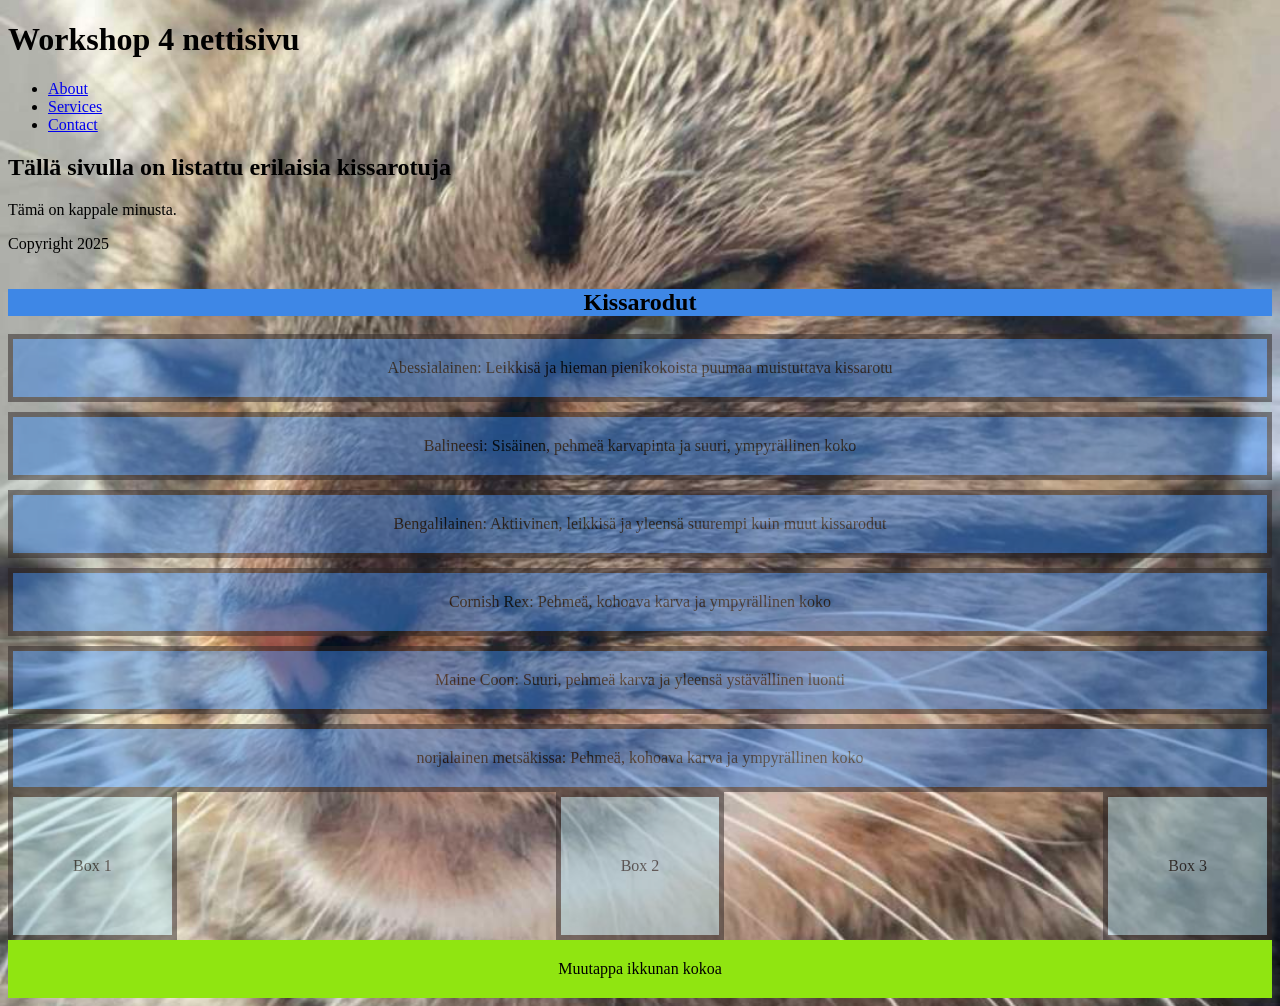
==== WS_04/Index.html @ 013d6362 "workshop 4 tekemistä" ====
<!DOCTYPE html>
<html lang="en">
<head>
    <meta charset="UTF-8">
    <meta name="viewport" content="width=device-width, initial-scale=1.0">
    <title>Document</title>
    <link rel="stylesheet" href="styles.css">
</head>
<body>
    <header>
  <h1>Workshop 4 nettisivu</h1>
  <nav>
    <ul>
      <li><a href="#about">About</a></li>
      <li><a href="#services">Services</a></li>
      <li><a href="#contact">Contact</a></li>
    </ul>
  </nav>
</header>

<main>
  <section id="about">
    <h2>Tällä sivulla on listattu erilaisia kissarotuja</h2>
    <p>Tämä on kappale minusta.</p>
  </section>
</main>

<footer>
  <p>Copyright 2025</p>
</footer>
<div class="grid-container">
    <h2 class="grid-heading">Kissarodut</h2>
  <div class="grid-item">Abessialainen: Leikkisä ja hieman pienikokoista puumaa muistuttava kissarotu</div>
  <div class="grid-item">Balineesi: Sisäinen, pehmeä karvapinta ja suuri, ympyrällinen koko</div>
  <div class="grid-item">Bengalilainen: Aktiivinen, leikkisä ja yleensä suurempi kuin muut kissarodut</div>
  <div class="grid-item">Cornish Rex: Pehmeä, kohoava karva ja ympyrällinen koko</div>
  <div class="grid-item">Maine Coon: Suuri, pehmeä karva ja yleensä ystävällinen luonti</div>
  <div class="grid-item">norjalainen metsäkissa: Pehmeä, kohoava karva ja ympyrällinen koko</div>
</div>
<div class="flex-container">
  <div class="box">Box 1</div>
  <div class="box">Box 2</div>
  <div class="box">Box 3</div>
</div>
<div class="responsive-box">Muutappa ikkunan kokoa</div>
</body>
</html>
---- WS_04/styles.css ----
body {
    /* Path to your image file */
    background-image: url('kissalol.jpg'); 
    
    /* Prevents the image from repeating/tiling if it is smaller than the screen */
    background-repeat: no-repeat; 
    
    /* Centers the background image */
    background-position: center; 
    
    /* Scales the image to completely cover the entire viewport without stretching */
    background-size: cover; 
    
    /* Keeps the background fixed in place so it does not move when scrolling */
    background-attachment: fixed; 
}
.grid-container {
  display: grid;
  grid-template-columns: repeat(1, 1fr);
  grid-gap: 10px;
}

.grid-heading {
  grid-column: 1 / -1; /* Spans from the first track to the very last track */
  margin-bottom: 8px;
  text-align: center;
  background-color: rgb(62, 135, 230);
}

.grid-item {
opacity: 0.5;
  background-color: rgb(62, 135, 230);
  border:#2b2323 solid 5px;
  padding: 20px;
  text-align: center;
}
.flex-container {
    opacity: 0.5;
  display: flex;
  justify-content: space-between;
  align-items: center;
}

.box {
  background-color: lightblue;
  border: 5px solid #2b2323;
  padding: 60px;
  text-align: center;
}
.responsive-box {
  padding: 20px;
  text-align: center;
}

@media (max-width: 600px) {
  .responsive-box {
    background-color: rgb(223, 21, 21);
  }
}

@media (min-width: 601px) {
  .responsive-box {
    background-color: rgb(144, 229, 17);
  }
}
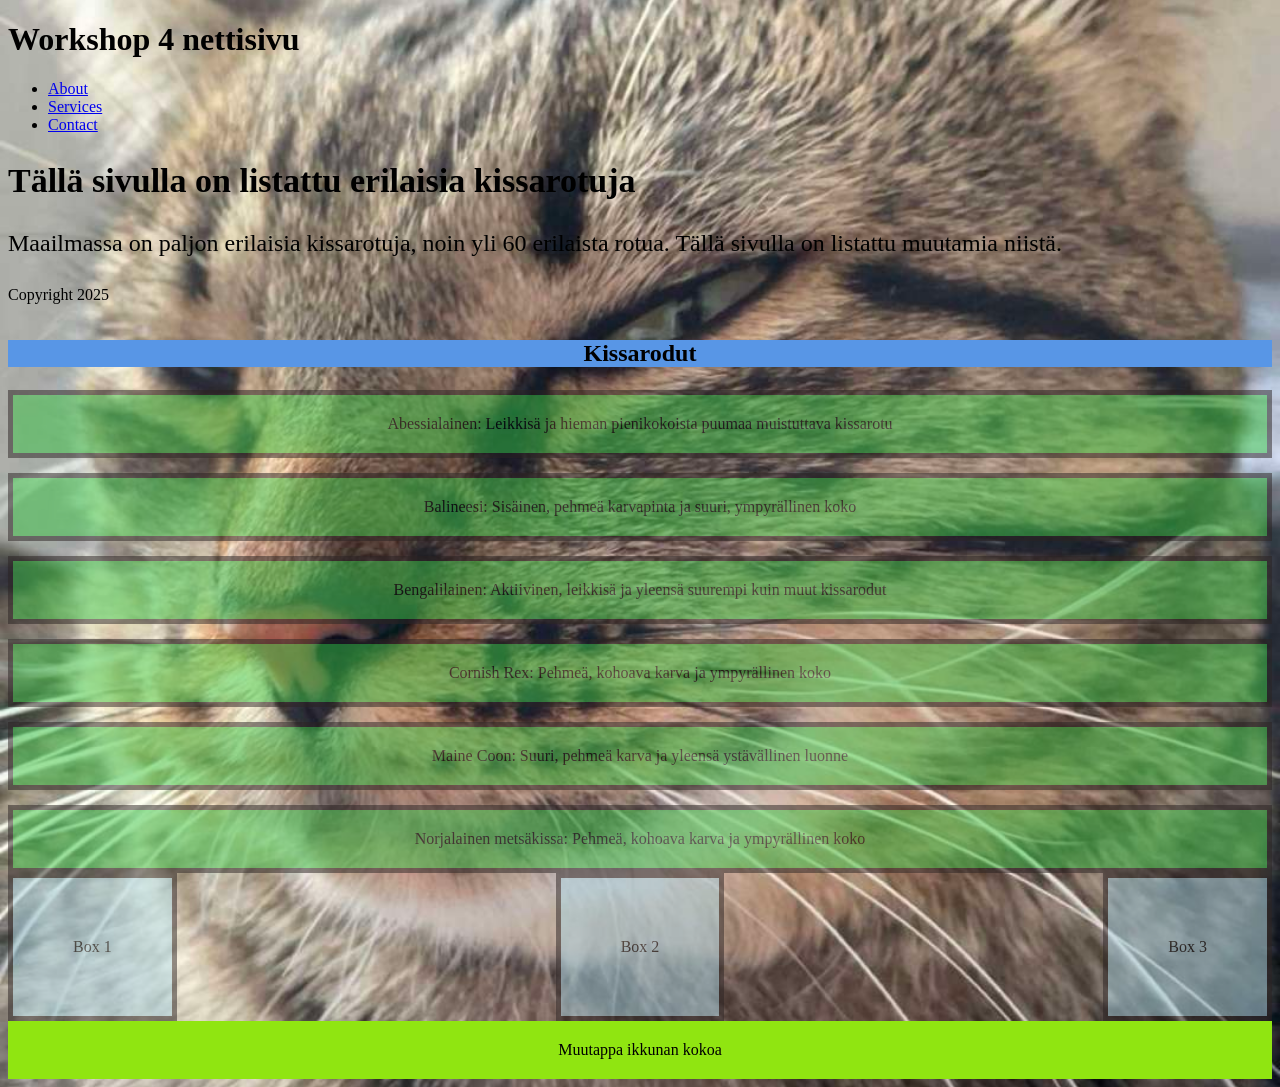
==== commit e5904d43: "Muutoksia ws4" ====
--- a/WS_04/Index.html
+++ b/WS_04/Index.html
@@ -20,8 +20,10 @@
 
 <main>
   <section id="about">
-    <h2>Tällä sivulla on listattu erilaisia kissarotuja</h2>
-    <p>Tämä on kappale minusta.</p>
+    <h2 style="font-size: 34px; margin-bottom: 10px;">Tällä sivulla on listattu erilaisia kissarotuja</h2>
+    <p style="font-size: 24px; line-height: 1.6;">
+      Maailmassa on paljon erilaisia kissarotuja, noin yli 60 erilaista rotua. Tällä sivulla on listattu muutamia niistä.
+    </p>
   </section>
 </main>
 
@@ -34,8 +36,8 @@
   <div class="grid-item">Balineesi: Sisäinen, pehmeä karvapinta ja suuri, ympyrällinen koko</div>
   <div class="grid-item">Bengalilainen: Aktiivinen, leikkisä ja yleensä suurempi kuin muut kissarodut</div>
   <div class="grid-item">Cornish Rex: Pehmeä, kohoava karva ja ympyrällinen koko</div>
-  <div class="grid-item">Maine Coon: Suuri, pehmeä karva ja yleensä ystävällinen luonti</div>
-  <div class="grid-item">norjalainen metsäkissa: Pehmeä, kohoava karva ja ympyrällinen koko</div>
+  <div class="grid-item">Maine Coon: Suuri, pehmeä karva ja yleensä ystävällinen luonne</div>
+  <div class="grid-item">Norjalainen metsäkissa: Pehmeä, kohoava karva ja ympyrällinen koko</div>
 </div>
 <div class="flex-container">
   <div class="box">Box 1</div>
--- a/WS_04/styles.css
+++ b/WS_04/styles.css
@@ -17,19 +17,19 @@
 .grid-container {
   display: grid;
   grid-template-columns: repeat(1, 1fr);
-  grid-gap: 10px;
+  grid-gap: 15px;
 }
 
 .grid-heading {
   grid-column: 1 / -1; /* Spans from the first track to the very last track */
   margin-bottom: 8px;
   text-align: center;
-  background-color: rgb(62, 135, 230);
+  background-color: rgb(88, 150, 230);
 }
 
 .grid-item {
 opacity: 0.5;
-  background-color: rgb(62, 135, 230);
+  background-color: rgb(62, 199, 73);
   border:#2b2323 solid 5px;
   padding: 20px;
   text-align: center;
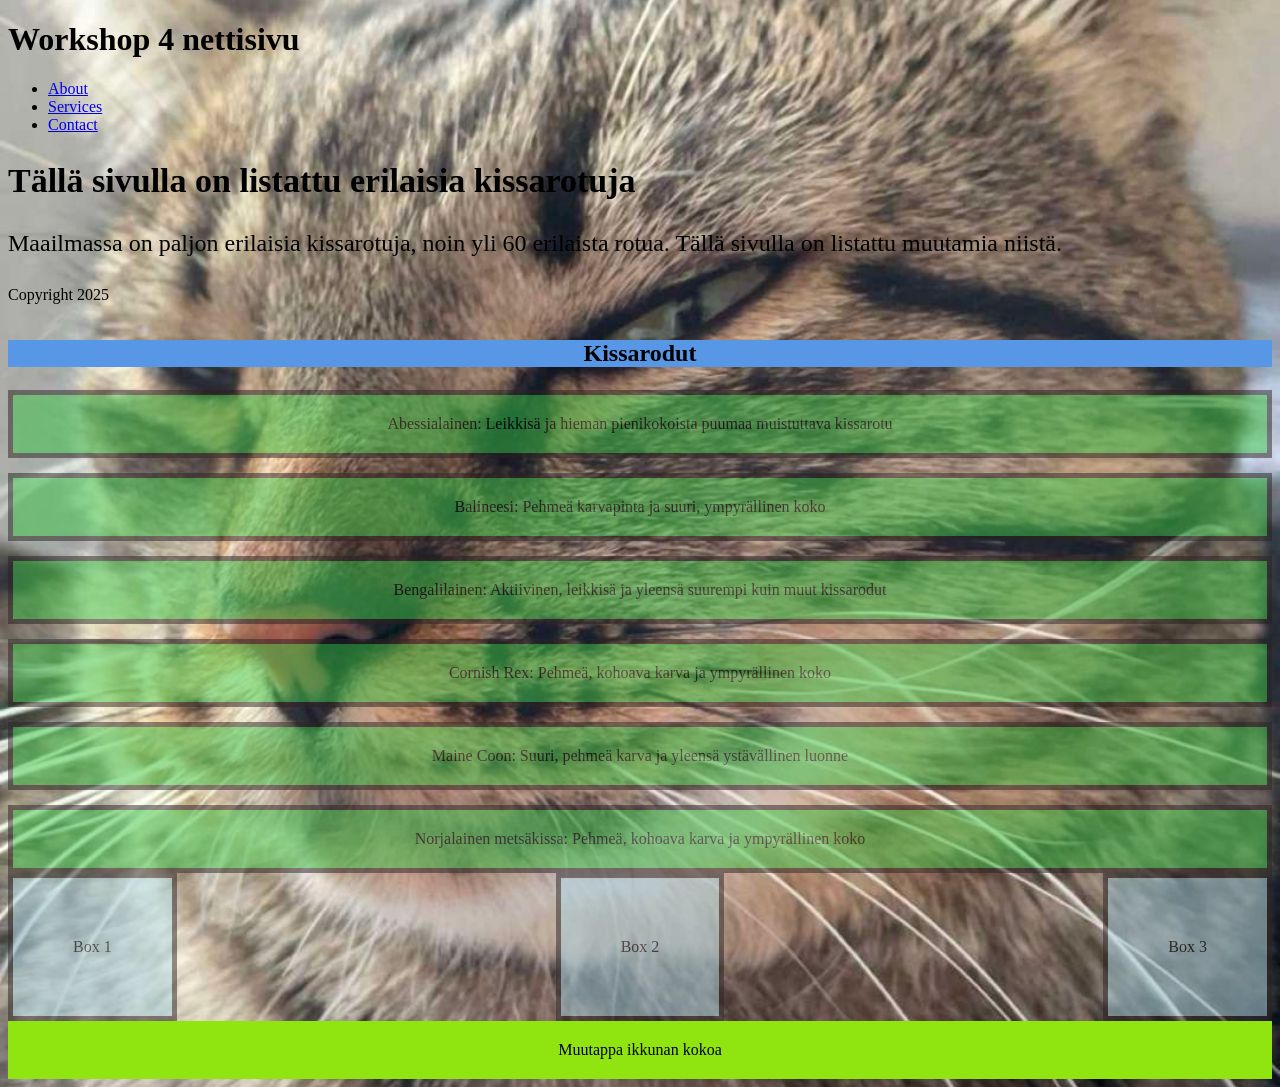
==== commit 5b702534: "Pieniä teksti muutoksia" ====
--- a/WS_04/Index.html
+++ b/WS_04/Index.html
@@ -33,7 +33,7 @@
 <div class="grid-container">
     <h2 class="grid-heading">Kissarodut</h2>
   <div class="grid-item">Abessialainen: Leikkisä ja hieman pienikokoista puumaa muistuttava kissarotu</div>
-  <div class="grid-item">Balineesi: Sisäinen, pehmeä karvapinta ja suuri, ympyrällinen koko</div>
+  <div class="grid-item">Balineesi: Pehmeä karvapinta ja suuri, ympyrällinen koko</div>
   <div class="grid-item">Bengalilainen: Aktiivinen, leikkisä ja yleensä suurempi kuin muut kissarodut</div>
   <div class="grid-item">Cornish Rex: Pehmeä, kohoava karva ja ympyrällinen koko</div>
   <div class="grid-item">Maine Coon: Suuri, pehmeä karva ja yleensä ystävällinen luonne</div>
